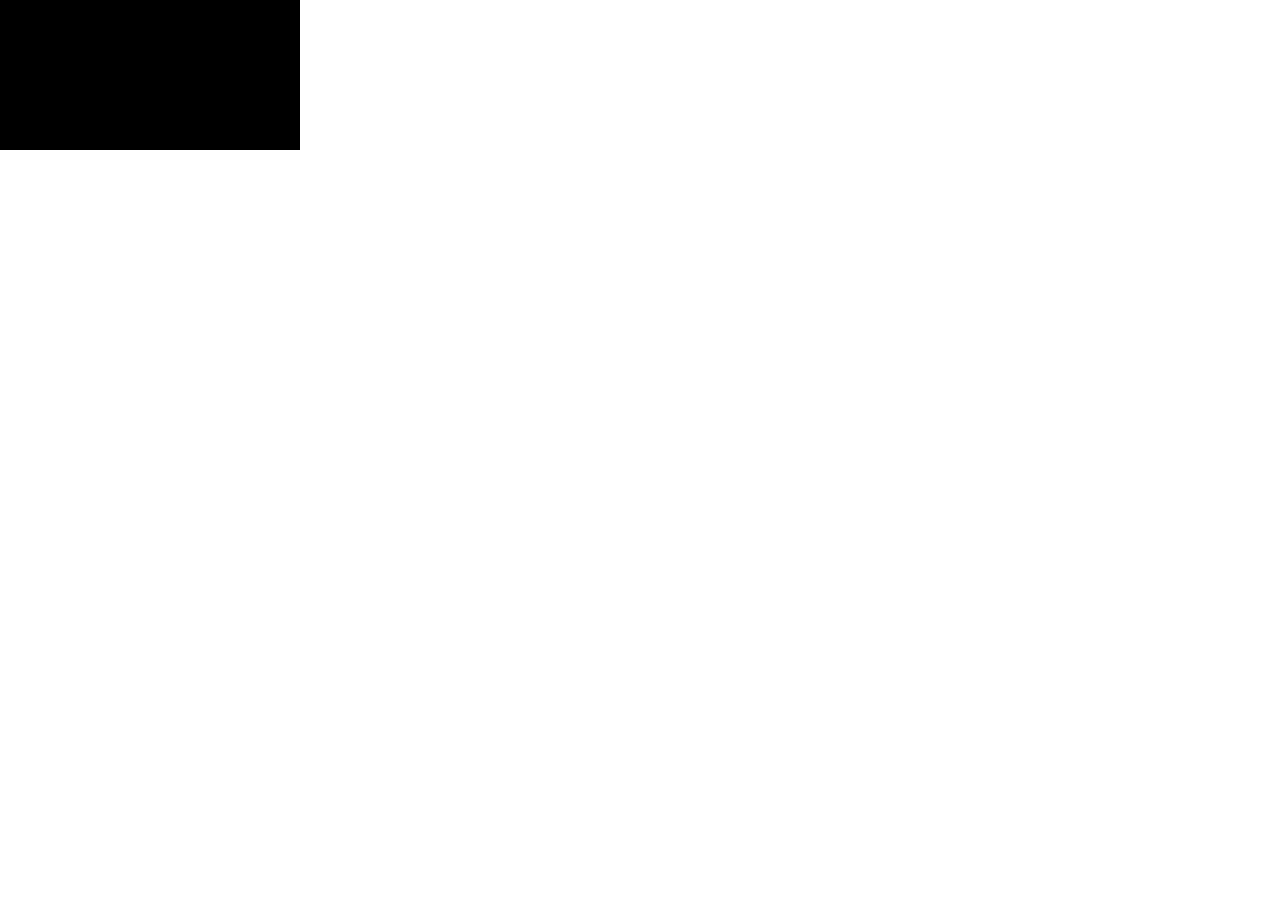
==== index.html @ db02d4a0 "first joy stick" ====
<!DOCTYPE html>
<html lang="en">
<head>
    <meta charset="UTF-8">
    <meta name="viewport" content="width=device-width, initial-scale=1.0">
    <title>Maya's Game</title>
    <style>
        body {
            margin: 0;
            overflow: hidden;
        }
        canvas {
            display: block;
            background: #000;
        }
        #joystick {
            position: absolute;
            bottom: 20px;
            left: 20px;
            width: 100px;
            height: 100px;
            background: rgba(255, 255, 255, 0.3);
            border-radius: 50%;
            touch-action: none;
        }
        #joystick-inner {
            position: absolute;
            width: 50px;
            height: 50px;
            background: rgba(255, 255, 255, 0.7);
            border-radius: 50%;
            top: 25px;
            left: 25px;
            transform: translate(0, 0);
            transition: transform 0.1s ease-out; /* Add easing for smooth return */
        }
    </style>
</head>
<body>
    <canvas id="gameCanvas"></canvas>
    <div id="joystick">
        <div id="joystick-inner"></div>
    </div>

    <script>
        const canvas = document.getElementById('gameCanvas');
        const ctx = canvas.getContext('2d');

        const player = {
            x: 0,
            y: 0,
            width: 25,
            height: 25,
            color: 'white',
            speed: 2,
        };

        const background = {
            image: new Image(),
            x: 0,
            y: 0,
            width: 3000,
            height: 2000
        };
        background.image.src = 'background-image.png';

        function resizeCanvas() {
            canvas.width = window.innerWidth;
            canvas.height = window.innerHeight;
            player.x = canvas.width / 2 - player.width / 2;
            player.y = canvas.height / 2 - player.height / 2;
        }

        window.addEventListener('resize', resizeCanvas);

        const keys = {};

        window.addEventListener('keydown', (e) => {
            keys[e.key] = true;
        });

        window.addEventListener('keyup', (e) => {
            keys[e.key] = false;
        });

        const joystick = document.getElementById('joystick');
        const joystickInner = document.getElementById('joystick-inner');

        let joystickActive = false;
        let joystickOffset = { x: 0, y: 0 };
        let joystickPosition = { x: 0, y: 0 };

        joystick.addEventListener('pointerdown', (e) => {
            joystickActive = true;
            joystickOffset = { x: e.offsetX, y: e.offsetY };
        });

        joystick.addEventListener('pointermove', (e) => {
            if (!joystickActive) return;

            const dx = e.offsetX - joystickOffset.x;
            const dy = e.offsetY - joystickOffset.y;
            const distance = Math.min(Math.sqrt(dx * dx + dy * dy), 50);
            const angle = Math.atan2(dy, dx);

            joystickInner.style.transform = `translate(${Math.cos(angle) * distance}px, ${Math.sin(angle) * distance}px)`;

            joystickPosition.x = Math.cos(angle) * distance;
            joystickPosition.y = Math.sin(angle) * distance;

            if (distance > 10) {
                background.x += Math.cos(angle) * player.speed * -1;
                background.y += Math.sin(angle) * player.speed * -1;
            }

            // Keep the background within bounds
            background.x = Math.min(0, Math.max(canvas.width - background.width, background.x));
            background.y = Math.min(0, Math.max(canvas.height - background.height, background.y));
        });

        joystick.addEventListener('pointerup', () => {
            joystickActive = false;
            joystickInner.style.transform = 'translate(0, 0)'; // smooth return with transition
            joystickPosition = { x: 0, y: 0 }; // Reset position
        });

        function drawBackground() {
            ctx.drawImage(
                background.image,
                background.x,
                background.y,
                background.width,
                background.height
            );
        }

        function drawPlayer() {
            ctx.fillStyle = player.color;
            ctx.fillRect(player.x, player.y, player.width, player.height);
        }

        function updatePlayer() {
            if (keys['ArrowUp'] || keys['w']) background.y += player.speed;
            if (keys['ArrowDown'] || keys['s']) background.y -= player.speed;
            if (keys['ArrowLeft'] || keys['a']) background.x += player.speed;
            if (keys['ArrowRight'] || keys['d']) background.x -= player.speed;

            // Keep the background within bounds
            background.x = Math.min(0, Math.max(canvas.width - background.width, background.x));
            background.y = Math.min(0, Math.max(canvas.height - background.height, background.y));
        }

        function gameLoop() {
            ctx.clearRect(0, 0, canvas.width, canvas.height);
            drawBackground();
            updatePlayer();
            drawPlayer();
            requestAnimationFrame(gameLoop);
        }

        background.image.onload = () => {
            resizeCanvas();
            gameLoop();
        };
    </script>
</body>
</html>
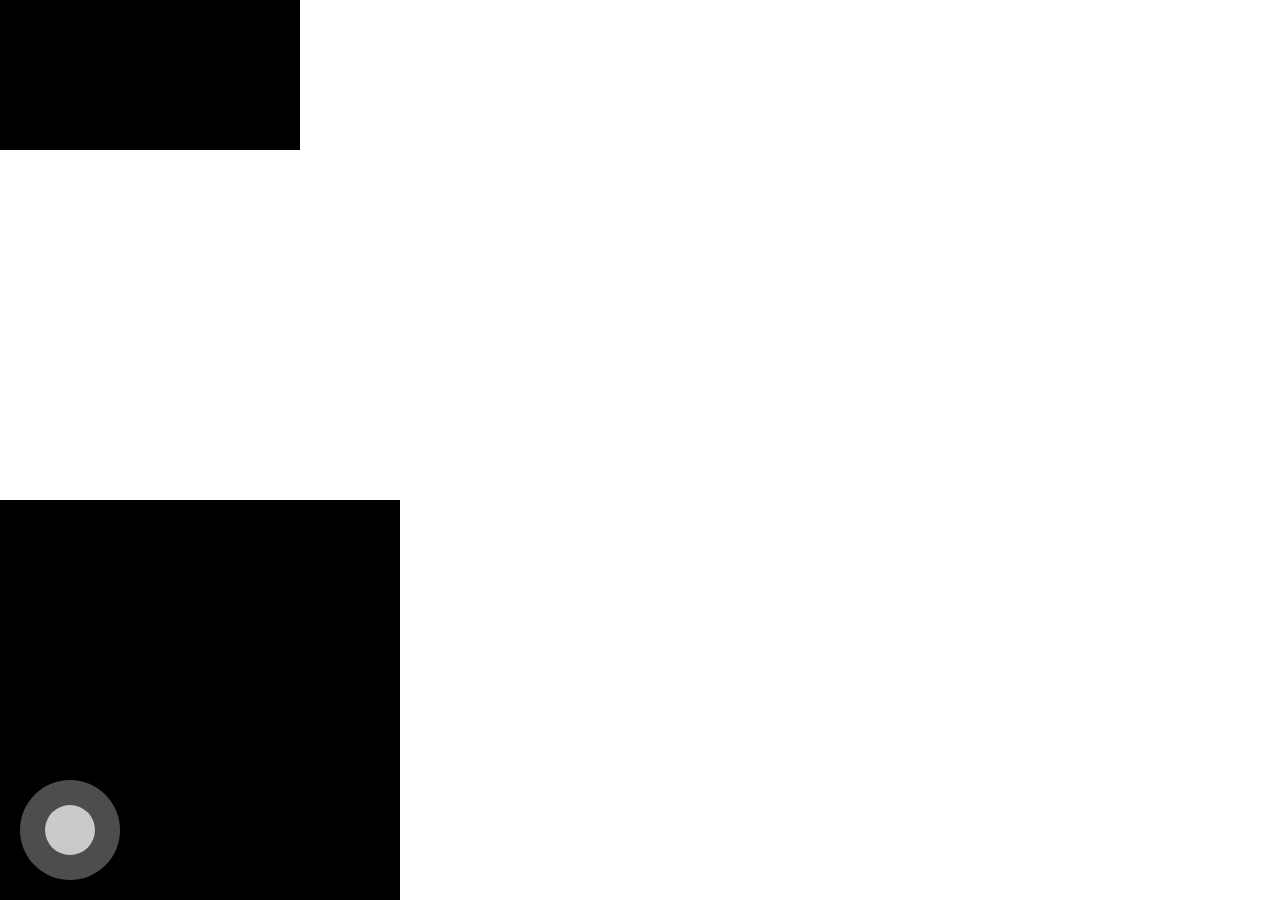
==== commit ef451fc4: "first joy stick" ====
--- a/index.html
+++ b/index.html
@@ -13,6 +13,18 @@
             display: block;
             background: #000;
         }
+
+        /* Invisible square to trigger joystick movement */
+        #joystick-trigger {
+            position: absolute;
+            width: 400px;
+            height: 400px;
+            bottom: 0px; /* Position it wherever you want */
+            left: 0px;
+            background: rgba(0, 0, 0, 1); /* Invisible square */
+            touch-action: none;
+        }
+
         #joystick {
             position: absolute;
             bottom: 20px;
@@ -23,6 +35,7 @@
             border-radius: 50%;
             touch-action: none;
         }
+
         #joystick-inner {
             position: absolute;
             width: 50px;
@@ -32,12 +45,13 @@
             top: 25px;
             left: 25px;
             transform: translate(0, 0);
-            transition: transform 0.1s ease-out; /* Add easing for smooth return */
+            transition: transform 0.1s ease-out;
         }
     </style>
 </head>
 <body>
     <canvas id="gameCanvas"></canvas>
+    <div id="joystick-trigger"></div> <!-- Invisible trigger area -->
     <div id="joystick">
         <div id="joystick-inner"></div>
     </div>
@@ -90,6 +104,26 @@
         let joystickOffset = { x: 0, y: 0 };
         let joystickPosition = { x: 0, y: 0 };
 
+        // Function to move joystick to a new position
+        function moveJoystickTo(x, y) {
+            joystick.style.left = `${x - 50}px`; // Center the joystick
+            joystick.style.top = `${y - 50}px`;
+        }
+
+        // When clicking on the invisible square (joystick trigger), move joystick there
+        const joystickTrigger = document.getElementById('joystick-trigger');
+        joystickTrigger.addEventListener('pointerdown', (e) => {
+            const triggerX = e.clientX;
+            const triggerY = e.clientY;
+
+            // Move joystick to the pointer position
+            moveJoystickTo(triggerX, triggerY);
+
+            // Set joystick active and adjust the center point
+            joystickActive = true;
+            joystickOffset = { x: e.offsetX, y: e.offsetY }; // Set new center offset for joystick movement
+        });
+
         joystick.addEventListener('pointerdown', (e) => {
             joystickActive = true;
             joystickOffset = { x: e.offsetX, y: e.offsetY };
@@ -120,8 +154,8 @@
 
         joystick.addEventListener('pointerup', () => {
             joystickActive = false;
-            joystickInner.style.transform = 'translate(0, 0)'; // smooth return with transition
-            joystickPosition = { x: 0, y: 0 }; // Reset position
+            joystickInner.style.transform = 'translate(0, 0)';
+            joystickPosition = { x: 0, y: 0 };
         });
 
         function drawBackground() {
@@ -145,7 +179,6 @@
             if (keys['ArrowLeft'] || keys['a']) background.x += player.speed;
             if (keys['ArrowRight'] || keys['d']) background.x -= player.speed;
 
-            // Keep the background within bounds
             background.x = Math.min(0, Math.max(canvas.width - background.width, background.x));
             background.y = Math.min(0, Math.max(canvas.height - background.height, background.y));
         }
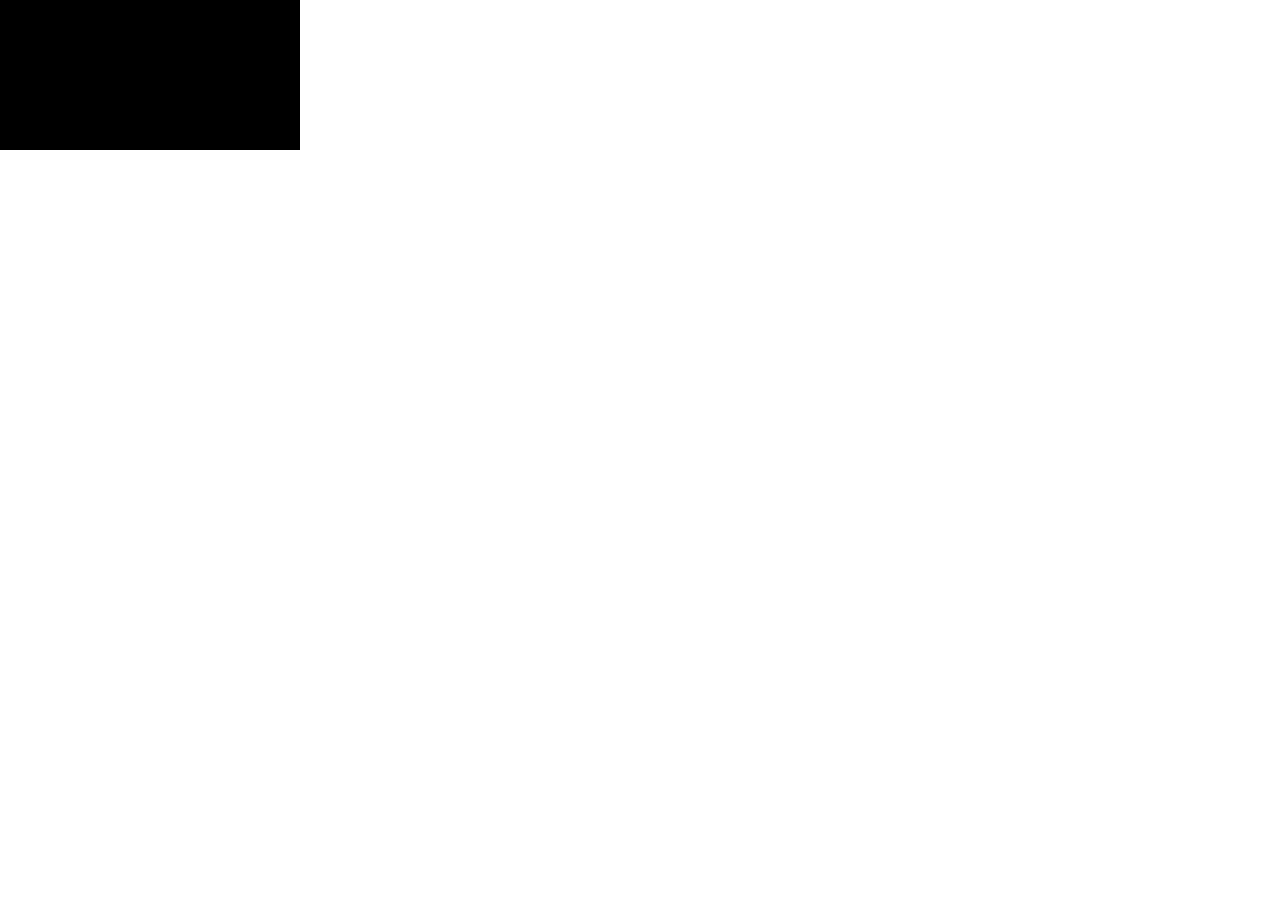
==== commit c5da9571: "first joy stick" ====
--- a/index.html
+++ b/index.html
@@ -21,7 +21,7 @@
             height: 400px;
             bottom: 0px; /* Position it wherever you want */
             left: 0px;
-            background: rgba(0, 0, 0, 1); /* Invisible square */
+            background: rgba(0, 0, 0, 0); /* Invisible square */
             touch-action: none;
         }
 
@@ -104,6 +104,8 @@
         let joystickOffset = { x: 0, y: 0 };
         let joystickPosition = { x: 0, y: 0 };
 
+        let draggingJoystickTrigger = false;
+
         // Function to move joystick to a new position
         function moveJoystickTo(x, y) {
             joystick.style.left = `${x - 50}px`; // Center the joystick
@@ -122,6 +124,25 @@
             // Set joystick active and adjust the center point
             joystickActive = true;
             joystickOffset = { x: e.offsetX, y: e.offsetY }; // Set new center offset for joystick movement
+            draggingJoystickTrigger = true;
+        });
+
+        // When moving the joystick's trigger area (while dragging)
+        joystickTrigger.addEventListener('pointermove', (e) => {
+            if (draggingJoystickTrigger) {
+                const triggerX = e.clientX;
+                const triggerY = e.clientY;
+
+                // Update joystick's position based on dragging
+                moveJoystickTo(triggerX, triggerY);
+
+                joystickOffset = { x: e.offsetX, y: e.offsetY };
+            }
+        });
+
+        // When the pointer is released, stop dragging
+        joystickTrigger.addEventListener('pointerup', () => {
+            draggingJoystickTrigger = false;
         });
 
         joystick.addEventListener('pointerdown', (e) => {
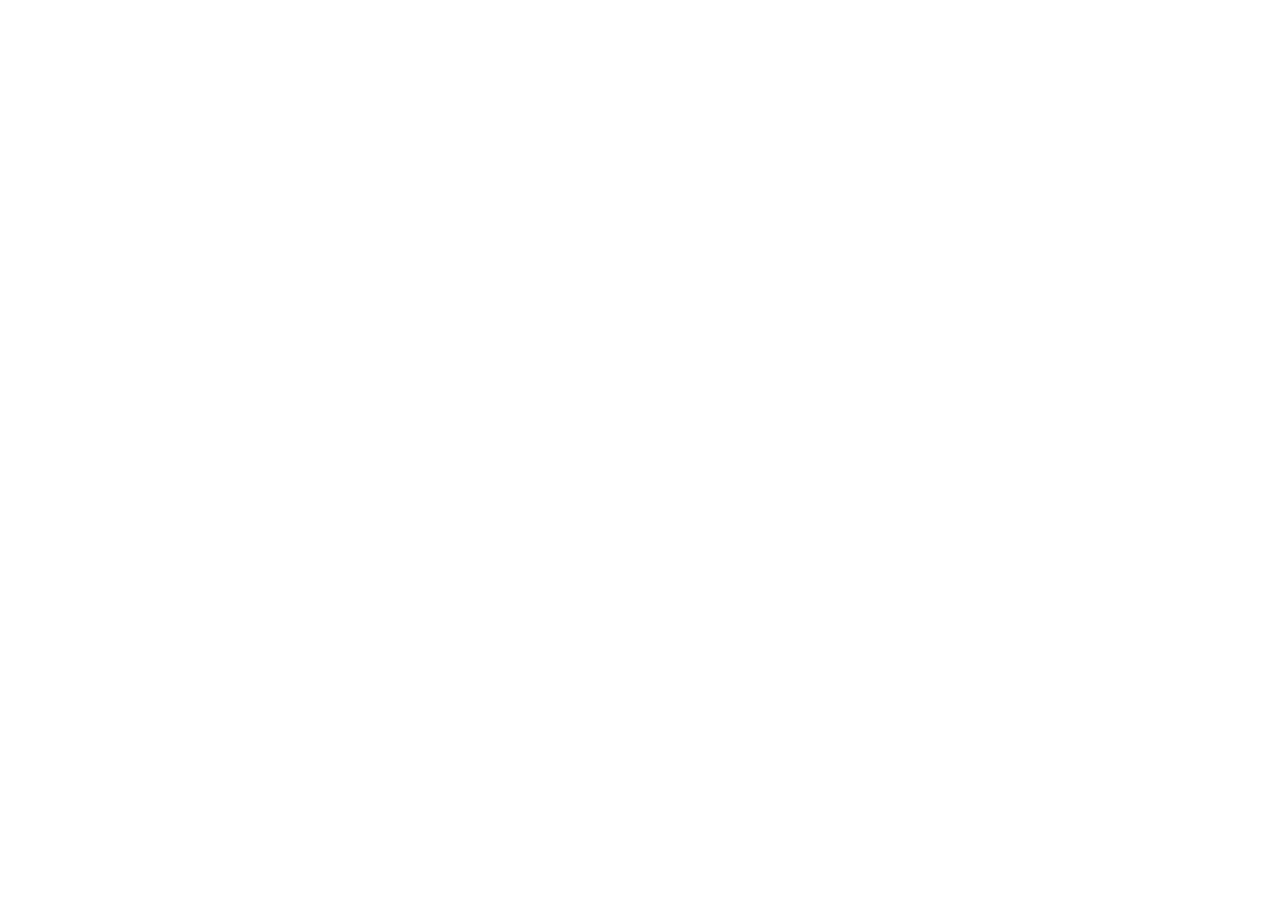
==== commit bbe08184: "try" ====
--- a/index.html
+++ b/index.html
@@ -4,218 +4,9 @@
     <meta charset="UTF-8">
     <meta name="viewport" content="width=device-width, initial-scale=1.0">
     <title>Maya's Game</title>
-    <style>
-        body {
-            margin: 0;
-            overflow: hidden;
-        }
-        canvas {
-            display: block;
-            background: #000;
-        }
-
-        /* Invisible square to trigger joystick movement */
-        #joystick-trigger {
-            position: absolute;
-            width: 400px;
-            height: 400px;
-            bottom: 0px; /* Position it wherever you want */
-            left: 0px;
-            background: rgba(0, 0, 0, 0); /* Invisible square */
-            touch-action: none;
-        }
-
-        #joystick {
-            position: absolute;
-            bottom: 20px;
-            left: 20px;
-            width: 100px;
-            height: 100px;
-            background: rgba(255, 255, 255, 0.3);
-            border-radius: 50%;
-            touch-action: none;
-        }
-
-        #joystick-inner {
-            position: absolute;
-            width: 50px;
-            height: 50px;
-            background: rgba(255, 255, 255, 0.7);
-            border-radius: 50%;
-            top: 25px;
-            left: 25px;
-            transform: translate(0, 0);
-            transition: transform 0.1s ease-out;
-        }
-    </style>
 </head>
 <body>
-    <canvas id="gameCanvas"></canvas>
-    <div id="joystick-trigger"></div> <!-- Invisible trigger area -->
-    <div id="joystick">
-        <div id="joystick-inner"></div>
-    </div>
-
-    <script>
-        const canvas = document.getElementById('gameCanvas');
-        const ctx = canvas.getContext('2d');
-
-        const player = {
-            x: 0,
-            y: 0,
-            width: 25,
-            height: 25,
-            color: 'white',
-            speed: 2,
-        };
-
-        const background = {
-            image: new Image(),
-            x: 0,
-            y: 0,
-            width: 3000,
-            height: 2000
-        };
-        background.image.src = 'background-image.png';
-
-        function resizeCanvas() {
-            canvas.width = window.innerWidth;
-            canvas.height = window.innerHeight;
-            player.x = canvas.width / 2 - player.width / 2;
-            player.y = canvas.height / 2 - player.height / 2;
-        }
-
-        window.addEventListener('resize', resizeCanvas);
-
-        const keys = {};
-
-        window.addEventListener('keydown', (e) => {
-            keys[e.key] = true;
-        });
-
-        window.addEventListener('keyup', (e) => {
-            keys[e.key] = false;
-        });
-
-        const joystick = document.getElementById('joystick');
-        const joystickInner = document.getElementById('joystick-inner');
-
-        let joystickActive = false;
-        let joystickOffset = { x: 0, y: 0 };
-        let joystickPosition = { x: 0, y: 0 };
-
-        let draggingJoystickTrigger = false;
-
-        // Function to move joystick to a new position
-        function moveJoystickTo(x, y) {
-            joystick.style.left = `${x - 50}px`; // Center the joystick
-            joystick.style.top = `${y - 50}px`;
-        }
-
-        // When clicking on the invisible square (joystick trigger), move joystick there
-        const joystickTrigger = document.getElementById('joystick-trigger');
-        joystickTrigger.addEventListener('pointerdown', (e) => {
-            const triggerX = e.clientX;
-            const triggerY = e.clientY;
-
-            // Move joystick to the pointer position
-            moveJoystickTo(triggerX, triggerY);
-
-            // Set joystick active and adjust the center point
-            joystickActive = true;
-            joystickOffset = { x: e.offsetX, y: e.offsetY }; // Set new center offset for joystick movement
-            draggingJoystickTrigger = true;
-        });
-
-        // When moving the joystick's trigger area (while dragging)
-        joystickTrigger.addEventListener('pointermove', (e) => {
-            if (draggingJoystickTrigger) {
-                const triggerX = e.clientX;
-                const triggerY = e.clientY;
-
-                // Update joystick's position based on dragging
-                moveJoystickTo(triggerX, triggerY);
-
-                joystickOffset = { x: e.offsetX, y: e.offsetY };
-            }
-        });
-
-        // When the pointer is released, stop dragging
-        joystickTrigger.addEventListener('pointerup', () => {
-            draggingJoystickTrigger = false;
-        });
-
-        joystick.addEventListener('pointerdown', (e) => {
-            joystickActive = true;
-            joystickOffset = { x: e.offsetX, y: e.offsetY };
-        });
-
-        joystick.addEventListener('pointermove', (e) => {
-            if (!joystickActive) return;
-
-            const dx = e.offsetX - joystickOffset.x;
-            const dy = e.offsetY - joystickOffset.y;
-            const distance = Math.min(Math.sqrt(dx * dx + dy * dy), 50);
-            const angle = Math.atan2(dy, dx);
-
-            joystickInner.style.transform = `translate(${Math.cos(angle) * distance}px, ${Math.sin(angle) * distance}px)`;
-
-            joystickPosition.x = Math.cos(angle) * distance;
-            joystickPosition.y = Math.sin(angle) * distance;
-
-            if (distance > 10) {
-                background.x += Math.cos(angle) * player.speed * -1;
-                background.y += Math.sin(angle) * player.speed * -1;
-            }
-
-            // Keep the background within bounds
-            background.x = Math.min(0, Math.max(canvas.width - background.width, background.x));
-            background.y = Math.min(0, Math.max(canvas.height - background.height, background.y));
-        });
-
-        joystick.addEventListener('pointerup', () => {
-            joystickActive = false;
-            joystickInner.style.transform = 'translate(0, 0)';
-            joystickPosition = { x: 0, y: 0 };
-        });
-
-        function drawBackground() {
-            ctx.drawImage(
-                background.image,
-                background.x,
-                background.y,
-                background.width,
-                background.height
-            );
-        }
-
-        function drawPlayer() {
-            ctx.fillStyle = player.color;
-            ctx.fillRect(player.x, player.y, player.width, player.height);
-        }
-
-        function updatePlayer() {
-            if (keys['ArrowUp'] || keys['w']) background.y += player.speed;
-            if (keys['ArrowDown'] || keys['s']) background.y -= player.speed;
-            if (keys['ArrowLeft'] || keys['a']) background.x += player.speed;
-            if (keys['ArrowRight'] || keys['d']) background.x -= player.speed;
-
-            background.x = Math.min(0, Math.max(canvas.width - background.width, background.x));
-            background.y = Math.min(0, Math.max(canvas.height - background.height, background.y));
-        }
-
-        function gameLoop() {
-            ctx.clearRect(0, 0, canvas.width, canvas.height);
-            drawBackground();
-            updatePlayer();
-            drawPlayer();
-            requestAnimationFrame(gameLoop);
-        }
-
-        background.image.onload = () => {
-            resizeCanvas();
-            gameLoop();
-        };
-    </script>
+    <canvas id="game-canvas" width="320" height="180"></canvas> </canvas>
+    <script type="module" src="/main.js"></script>
 </body>
 </html>
